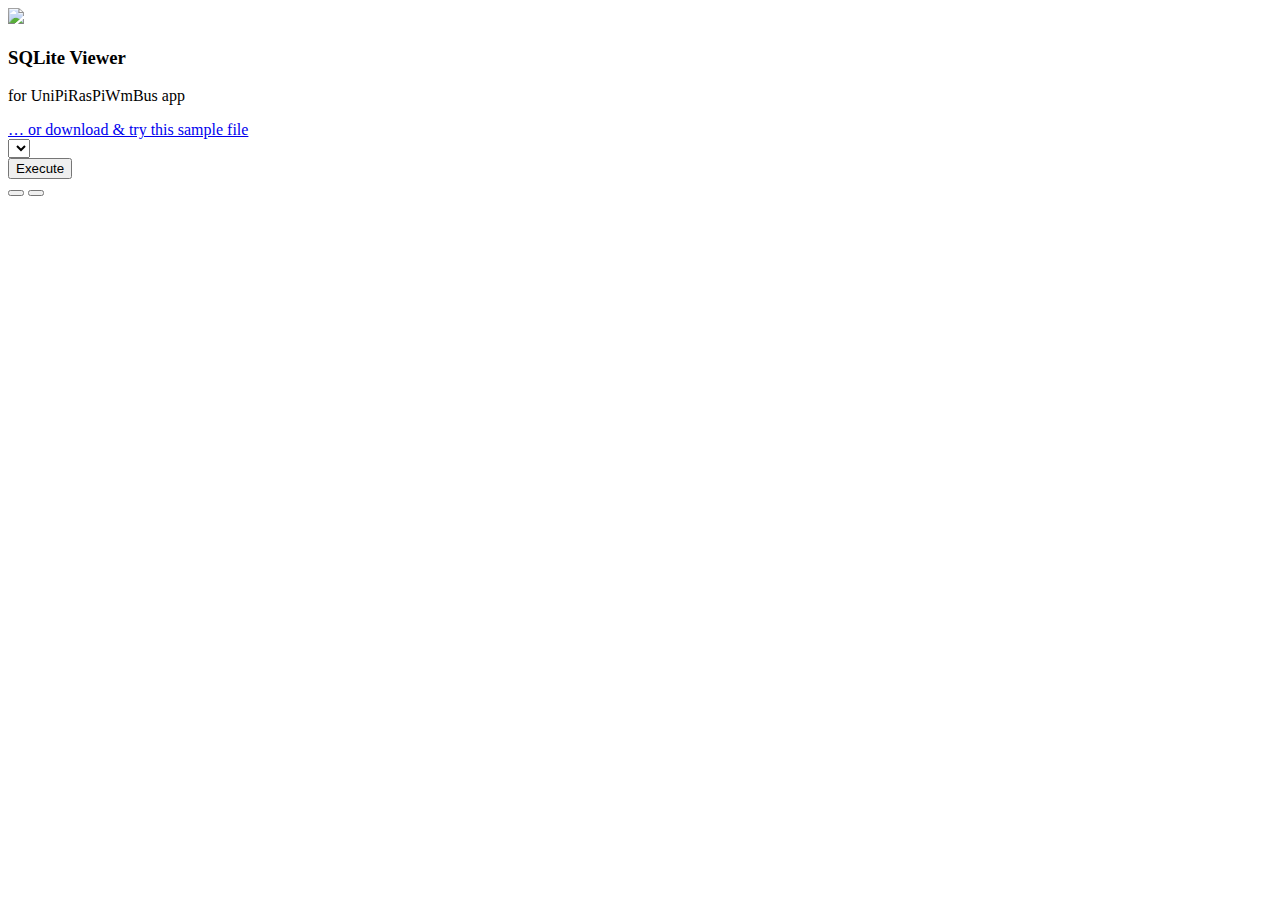
==== sqlite-viewer/index.html @ c5dbdd89 "SqLite browser including" ====
<!DOCTYPE html>
<html lang="en">
<head>
    <link rel="stylesheet" type="text/css" href="css/main.css"/>
    <meta charset="utf-8">
    <meta name="description" content="sqlite file viewer">
    <meta name="keywords" content="sqlite,viewer,db,database,online">
    <meta name="author" content="Juraj Novák">
    <meta name="viewport" content="width=device-width, initial-scale=1.0">
    <title>SQLite Viewer</title>
    <link href="css/bootstrap.min.css" rel="stylesheet">
    <link href="css/select2.css" rel="stylesheet">
    <link href="css/select2-bootstrap.css" rel="stylesheet">
    <link href="css/main.css" rel="stylesheet">
    <link href="css/ribbons.min.css" rel="stylesheet">
    <link rel="image_src" href="img/icon.png"/>

    <!--[if lt IE 9]>
    <script src="https://oss.maxcdn.com/html5shiv/3.7.2/html5shiv.min.js"></script>
    <script src="https://oss.maxcdn.com/respond/1.4.2/respond.min.js"></script>
    <![endif]-->
</head>
<body>

<img src="img/icon.png" style="display: none;"/>

<div id="main-container" class="container">
    <div id="header">
        <div class="row">
            <div class="col-xs-6">
                <img src="img/logo.svg" class="img-responsive pull-left" style="margin-right: 16px;"/>
                <h3>SQLite Viewer</h3>
                <p>for UniPiRasPiWmBus app</p>
            </div>
            <div class="col-xs-6">
                <a href="#" id="resizer" class="pull-right">
                    <i class="glyphicon glyphicon-resize-full"></i>
                </a>
            </div>
        </div>
    </div>

    <div id="compat-error" class="alert alert-danger" style="display: none">
        <div class="clearfix">
            <img src="img/seriously.png" class="img-responsive pull-left"/>
            <p>Sorry but your browser does not support some of new HTML5 features! Try using latest version of Google Chrome or
                Firefox.</p>
        </div>
    </div>

    <div class="panel panel-info" id="dropzone">
        <div id="drop-text" class="panel-body">

            <div class="nouploadinfo small">
            
            
            </div>
            
            <a id="sample-db-link" class="no-propagate small" href="examples/Chinook_Sqlite.sqlite">&hellip; or download &amp; try this sample file</a>
        </div>
        <div id="drop-loading" class="panel-body" style="display: none">
            <span class="glyphicon glyphicon-refresh glyphicon-refresh-animate"></span> <b>Processing file ...</b>
        </div>
    </div>

    <div id="output-box" class="container-fluid">

        <div class="row">
            <div class="col-md-12">
                <select id="tables" class="form-control select2" title="Table"></select><br />
            </div>

            <div class="col-md-11">
                <div id="sql-editor" class="panel panel-default form-control"></div>

            </div>

            <div class="col-sm-1">
                <button class="btn btn-sm btn-primary" id="sql-run" type="submit" onclick="executeSql(this)">Execute</button>
            </div>

            <div class="col-md-12">

                <div style="overflow-x: auto">
                    <table id="data" class="table table-condensed table-bordered table-hover table-striped">
                        <thead>
                        <tr></tr>
                        </thead>
                        <tbody></tbody>
                    </table>
                </div>

                <div class="alert alert-danger box" id="error" style="display: none"></div>

            </div>

        </div>

    </div>

    <div class="alert alert-danger box" style="display: none"></div>
    <div class="alert alert-warning box" style="display: none"></div>
    <div class="alert alert-info box" style="display: none"></div>
</div>

<div id="bottom-bar" class="text-center">
    <div class="inline">
        <button class="btn btn-default btn-sm " id="page-prev" type="submit" onclick="setPage(this, false)"><span class="glyphicon glyphicon-chevron-left" aria-hidden="true"></span></button>
        <a href="javascript:void(0)" data-toggle="tooltip" data-placement="top" onclick="setPage(this)" id="pager"></a>
        <button class="btn btn-default btn-sm " id="page-next" type="submit" onclick="setPage(this, true)"><span class="glyphicon glyphicon-chevron-right" aria-hidden="true"></span></button>
    </div>
</div>

<div class="container">
</div>

<input type="file" id="dropzone-dialog" style="opacity: 0;display:none">


<script src="js/jquery-1.11.3.min.js"></script>
<script src="js/filereader.js"></script>
<script src="js/sql.js"></script>
<script src="js/select2.min.js"></script>
<script src="js/ace/ace.js"></script>
<script src="js/bootstrap.min.js"></script>
<script src="js/mindmup-editabletable.js"></script>
<script src="js/main.js?v=8"></script>

<script>
    (function(i,s,o,g,r,a,m){i['GoogleAnalyticsObject']=r;i[r]=i[r]||function(){
                (i[r].q=i[r].q||[]).push(arguments)},i[r].l=1*new Date();a=s.createElement(o),
            m=s.getElementsByTagName(o)[0];a.async=1;a.src=g;m.parentNode.insertBefore(a,m)
    })(window,document,'script','//www.google-analytics.com/analytics.js','ga');

    ga('create', 'UA-67535271-1', 'auto');
    ga('send', 'pageview');

</script>

</body>
</html>
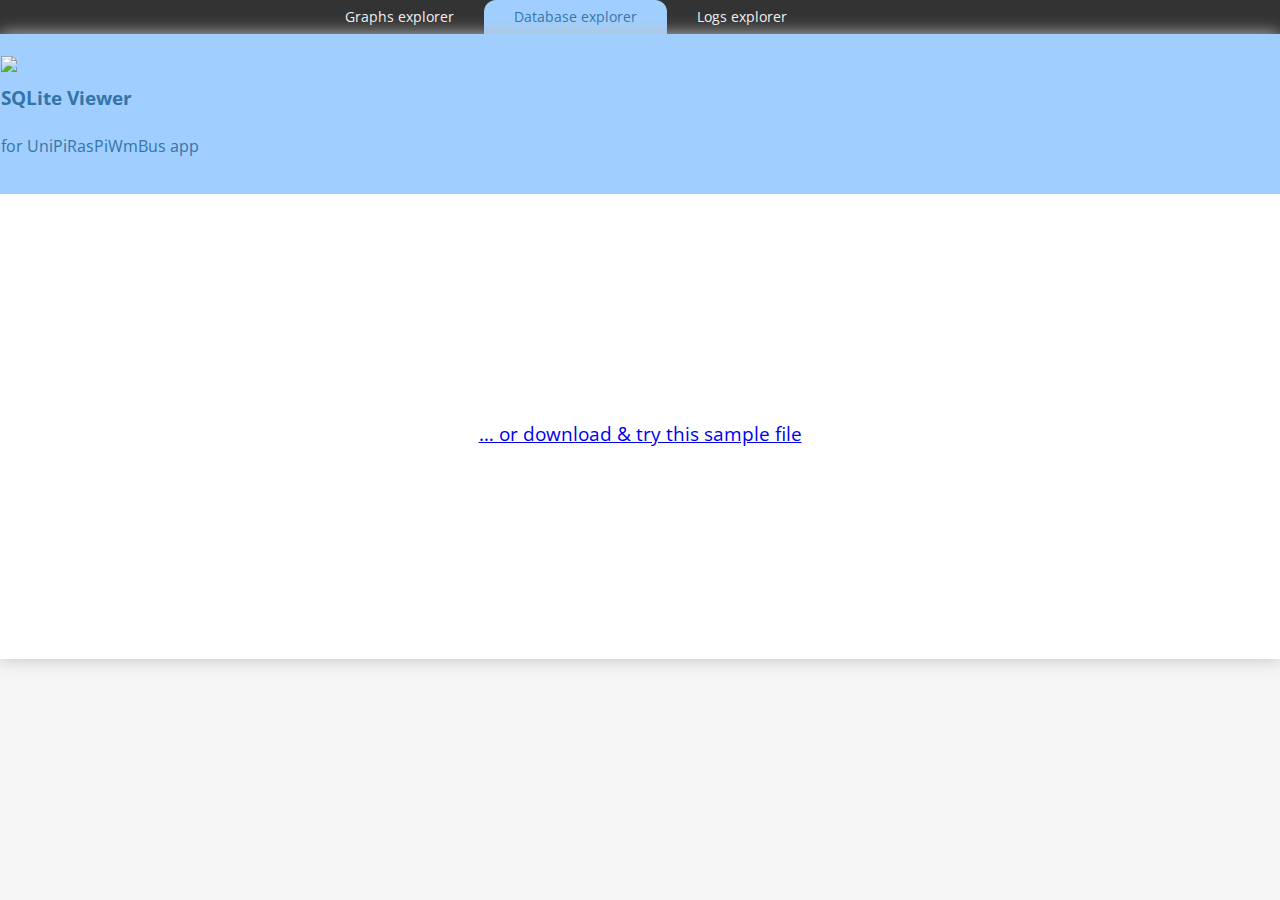
==== commit 924593e9: "SqLite page style change" ====
--- a/sqlite-viewer/index.html
+++ b/sqlite-viewer/index.html
@@ -7,12 +7,13 @@
     <meta name="keywords" content="sqlite,viewer,db,database,online">
     <meta name="author" content="Juraj Novák">
     <meta name="viewport" content="width=device-width, initial-scale=1.0">
-    <title>SQLite Viewer</title>
+    <title>UniPiRaspiWmBus - SQLite Viewer</title>
     <link href="css/bootstrap.min.css" rel="stylesheet">
     <link href="css/select2.css" rel="stylesheet">
     <link href="css/select2-bootstrap.css" rel="stylesheet">
     <link href="css/main.css" rel="stylesheet">
     <link href="css/ribbons.min.css" rel="stylesheet">
+    <link href="css/menu.css" rel="stylesheet">
     <link rel="image_src" href="img/icon.png"/>
 
     <!--[if lt IE 9]>
@@ -22,9 +23,17 @@
 </head>
 <body>
 
+<div class="obalnav">
+    <div class="topnav" id="myTopnav">
+        <a href="/">Graphs explorer</a>
+      <a href="/db/" class="active">Database explorer</a>
+      <a href="/logs/">Logs explorer</a>
+    </div>
+</div>
+
 <img src="img/icon.png" style="display: none;"/>
 
-<div id="main-container" class="container">
+<div id="main-container" class="container-fluid">
     <div id="header">
         <div class="row">
             <div class="col-xs-6">
@@ -33,9 +42,7 @@
                 <p>for UniPiRasPiWmBus app</p>
             </div>
             <div class="col-xs-6">
-                <a href="#" id="resizer" class="pull-right">
-                    <i class="glyphicon glyphicon-resize-full"></i>
-                </a>
+                
             </div>
         </div>
     </div>
--- a/sqlite-viewer/css/main.css
+++ b/sqlite-viewer/css/main.css
@@ -0,0 +1,186 @@
+@import url('//fonts.googleapis.com/css?family=Open+Sans');
+html {
+	font-family:'Open Sans', sans-serif;
+    line-height:2em;
+}
+
+body {
+    background: #f5f5f5;
+    margin: 0;
+    padding: 0;
+}
+
+footer {
+    margin-top: 8px;
+    margin-bottom: 8px;
+    color: darkgray;
+    text-align: center;
+}
+
+footer small a {
+    color: #7AA7CF;
+}
+
+#main-container {
+    position: relative;
+    background: #ffffff;
+    box-shadow: 0 0 16px silver;
+    z-index: 8;
+}
+
+.node-info {
+    font-style: italic;
+    display: none;
+    margin: 0;
+    padding: 0;
+}
+
+.drag {
+    background-color: lightblue;
+}
+
+.info-items td {
+    vertical-align: top;
+}
+
+.info-items td:first-child {
+    width: 90px;
+}
+
+#header {
+    background: #A0CFFF;
+    color: #3474A8;
+    padding: 16px;
+    margin-left: -15px;
+    margin-right: -15px;
+    margin-bottom: 15px;
+
+}
+
+#header h3 {
+    margin: 0;
+}
+
+#resizer {
+    font-size: 26px;
+}
+
+#resizer i {
+    padding-top: 15px;
+}
+
+#resizer i.glyphicon-resize-small {
+    margin-right: 120px;
+}
+
+#dropzone {
+    height: 450px;
+    width: 100%;
+    font-size: 1.2em;
+    cursor: pointer;
+    text-align: center;
+    display: table;
+    table-layout: fixed;
+}
+
+#dropzone .panel-body {
+    display: table-cell;
+    vertical-align: middle;
+}
+
+#output-box {
+    display: none;
+    margin-bottom: 20px;
+}
+
+#button-box {
+    position: absolute;
+    right: 40px;
+}
+
+.ace_hidden-cursors {
+    opacity: 0
+}
+
+.table-hover tbody tr:hover td, .table-hover tbody tr:hover th {
+    background-color: #F5F5E7;
+}
+
+#data {
+    margin-bottom: 0;
+}
+
+#data th span {
+    cursor: help;
+}
+
+#data th, #data td {
+    max-width: 200px;
+    overflow: hidden;
+    text-overflow: ellipsis;
+    white-space: nowrap;
+}
+
+#bottom-bar a:focus, a:hover {
+    text-decoration: none;
+}
+
+#bottom-bar .inline {
+    background: #fff;
+    display: inline-block;
+    padding: 15px;
+    margin: -15px
+}
+
+#bottom-bar {
+    z-index: 1;
+    bottom: 0;
+    padding: 15px;
+    position: static;
+    display: none;
+    margin-left: -8px;
+}
+
+@media (min-width: 1300px) {
+    #bottom-bar {
+        position: fixed;
+    }
+
+    #pager {
+        display: block;
+    }
+}
+
+@media (min-width: 1450px) {
+    #pager {
+        display: inline-block;
+    }
+}
+
+.ribbon {
+    z-index: 3;
+}
+/* Animated loading icon */
+
+.glyphicon-refresh-animate {
+    -animation: spin .7s infinite linear;
+    -webkit-animation: spin2 .7s infinite linear;
+}
+
+@-webkit-keyframes spin2 {
+    from {
+        -webkit-transform: rotate(0deg);
+    }
+    to {
+        -webkit-transform: rotate(360deg);
+    }
+}
+
+@keyframes spin {
+    from {
+        transform: scale(1) rotate(0deg);
+    }
+    to {
+        transform: scale(1) rotate(360deg);
+    }
+}--- a/sqlite-viewer/css/main.css
+++ b/sqlite-viewer/css/main.css
@@ -0,0 +1,186 @@
+@import url('//fonts.googleapis.com/css?family=Open+Sans');
+html {
+	font-family:'Open Sans', sans-serif;
+    line-height:2em;
+}
+
+body {
+    background: #f5f5f5;
+    margin: 0;
+    padding: 0;
+}
+
+footer {
+    margin-top: 8px;
+    margin-bottom: 8px;
+    color: darkgray;
+    text-align: center;
+}
+
+footer small a {
+    color: #7AA7CF;
+}
+
+#main-container {
+    position: relative;
+    background: #ffffff;
+    box-shadow: 0 0 16px silver;
+    z-index: 8;
+}
+
+.node-info {
+    font-style: italic;
+    display: none;
+    margin: 0;
+    padding: 0;
+}
+
+.drag {
+    background-color: lightblue;
+}
+
+.info-items td {
+    vertical-align: top;
+}
+
+.info-items td:first-child {
+    width: 90px;
+}
+
+#header {
+    background: #A0CFFF;
+    color: #3474A8;
+    padding: 16px;
+    margin-left: -15px;
+    margin-right: -15px;
+    margin-bottom: 15px;
+
+}
+
+#header h3 {
+    margin: 0;
+}
+
+#resizer {
+    font-size: 26px;
+}
+
+#resizer i {
+    padding-top: 15px;
+}
+
+#resizer i.glyphicon-resize-small {
+    margin-right: 120px;
+}
+
+#dropzone {
+    height: 450px;
+    width: 100%;
+    font-size: 1.2em;
+    cursor: pointer;
+    text-align: center;
+    display: table;
+    table-layout: fixed;
+}
+
+#dropzone .panel-body {
+    display: table-cell;
+    vertical-align: middle;
+}
+
+#output-box {
+    display: none;
+    margin-bottom: 20px;
+}
+
+#button-box {
+    position: absolute;
+    right: 40px;
+}
+
+.ace_hidden-cursors {
+    opacity: 0
+}
+
+.table-hover tbody tr:hover td, .table-hover tbody tr:hover th {
+    background-color: #F5F5E7;
+}
+
+#data {
+    margin-bottom: 0;
+}
+
+#data th span {
+    cursor: help;
+}
+
+#data th, #data td {
+    max-width: 200px;
+    overflow: hidden;
+    text-overflow: ellipsis;
+    white-space: nowrap;
+}
+
+#bottom-bar a:focus, a:hover {
+    text-decoration: none;
+}
+
+#bottom-bar .inline {
+    background: #fff;
+    display: inline-block;
+    padding: 15px;
+    margin: -15px
+}
+
+#bottom-bar {
+    z-index: 1;
+    bottom: 0;
+    padding: 15px;
+    position: static;
+    display: none;
+    margin-left: -8px;
+}
+
+@media (min-width: 1300px) {
+    #bottom-bar {
+        position: fixed;
+    }
+
+    #pager {
+        display: block;
+    }
+}
+
+@media (min-width: 1450px) {
+    #pager {
+        display: inline-block;
+    }
+}
+
+.ribbon {
+    z-index: 3;
+}
+/* Animated loading icon */
+
+.glyphicon-refresh-animate {
+    -animation: spin .7s infinite linear;
+    -webkit-animation: spin2 .7s infinite linear;
+}
+
+@-webkit-keyframes spin2 {
+    from {
+        -webkit-transform: rotate(0deg);
+    }
+    to {
+        -webkit-transform: rotate(360deg);
+    }
+}
+
+@keyframes spin {
+    from {
+        transform: scale(1) rotate(0deg);
+    }
+    to {
+        transform: scale(1) rotate(360deg);
+    }
+}--- a/sqlite-viewer/css/menu.css
+++ b/sqlite-viewer/css/menu.css
@@ -0,0 +1,40 @@
+
+/* Add a black background color to the top navigation */
+.obalnav {
+    background-color: #333;
+    overflow: hidden;
+    
+}
+
+.topnav {
+    width:650px;margin: 0 auto;
+    background-color: #333;
+    overflow: hidden;
+}
+
+/* Style the links inside the navigation bar */
+.topnav a {
+    float: left;
+    display: block;
+    color: #f2f2f2;
+    text-align: center;
+    padding: 3px 30px;
+    text-decoration: none;
+    font-size: 14px;
+    line-height:2em;
+}
+
+/* Change the color of links on hover */
+.topnav a:hover {
+    background-color: #ddd;
+    border-radius: 12px 12px 0px 0px;
+    color: #333;
+}
+
+/* Add a color to the active/current link */
+.topnav a.active {
+    background-color: #A0CFFF;
+    color: #3474A8;
+    border-radius: 12px 12px 0px 0px;
+}
+
